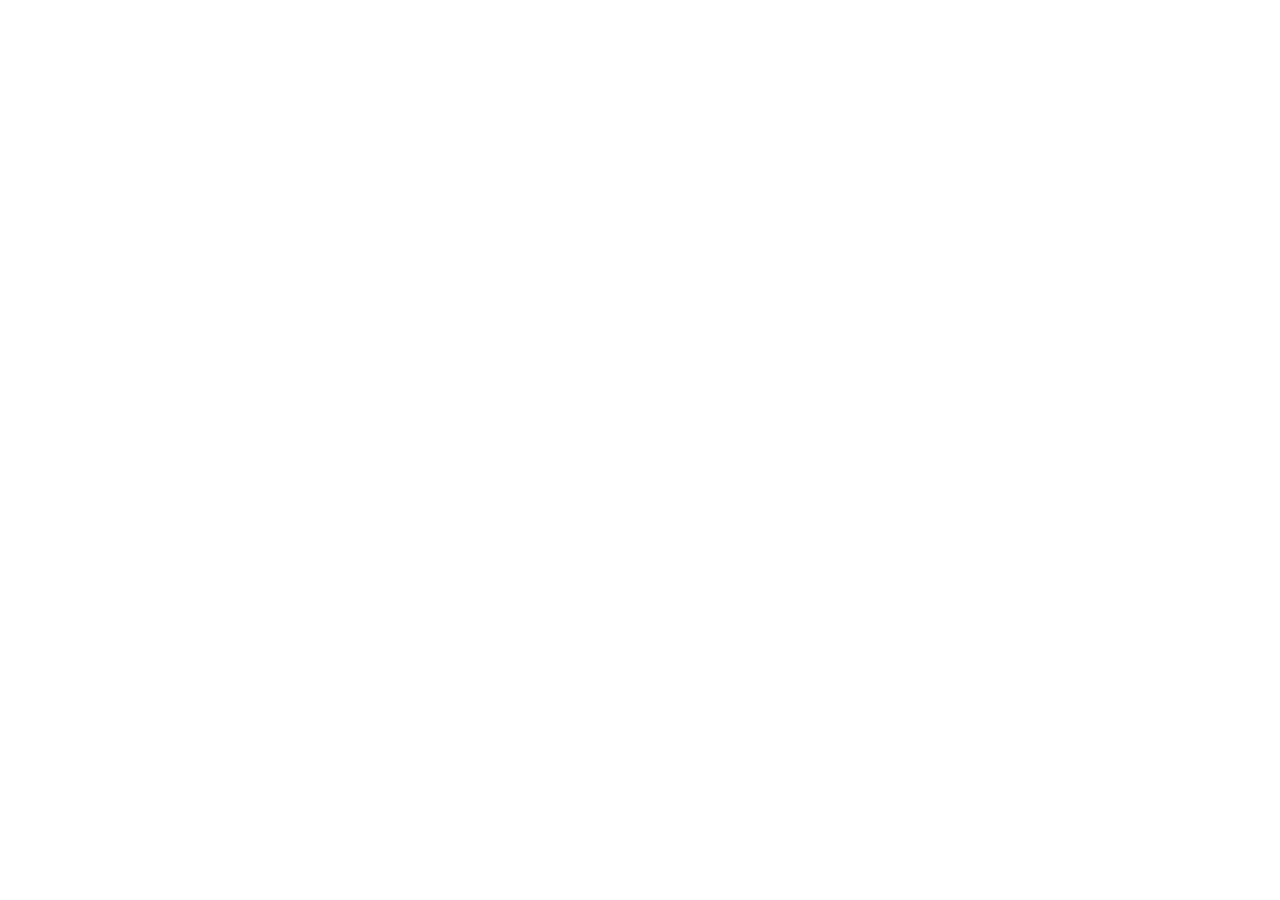
==== js_paper_rock/index.html @ 757a691c "first commit" ====
<!DOCTYPE html>
<html lang="en">
<head>
  <meta charset="UTF-8" />
  <meta name="viewport" content="width=device-width, initial-scale=1.0" />
  <title>Simple HTML with JS</title>
</head>
<body>
  <!-- Your content here -->

  <script src="./script.js"></script>
</body>
</html>
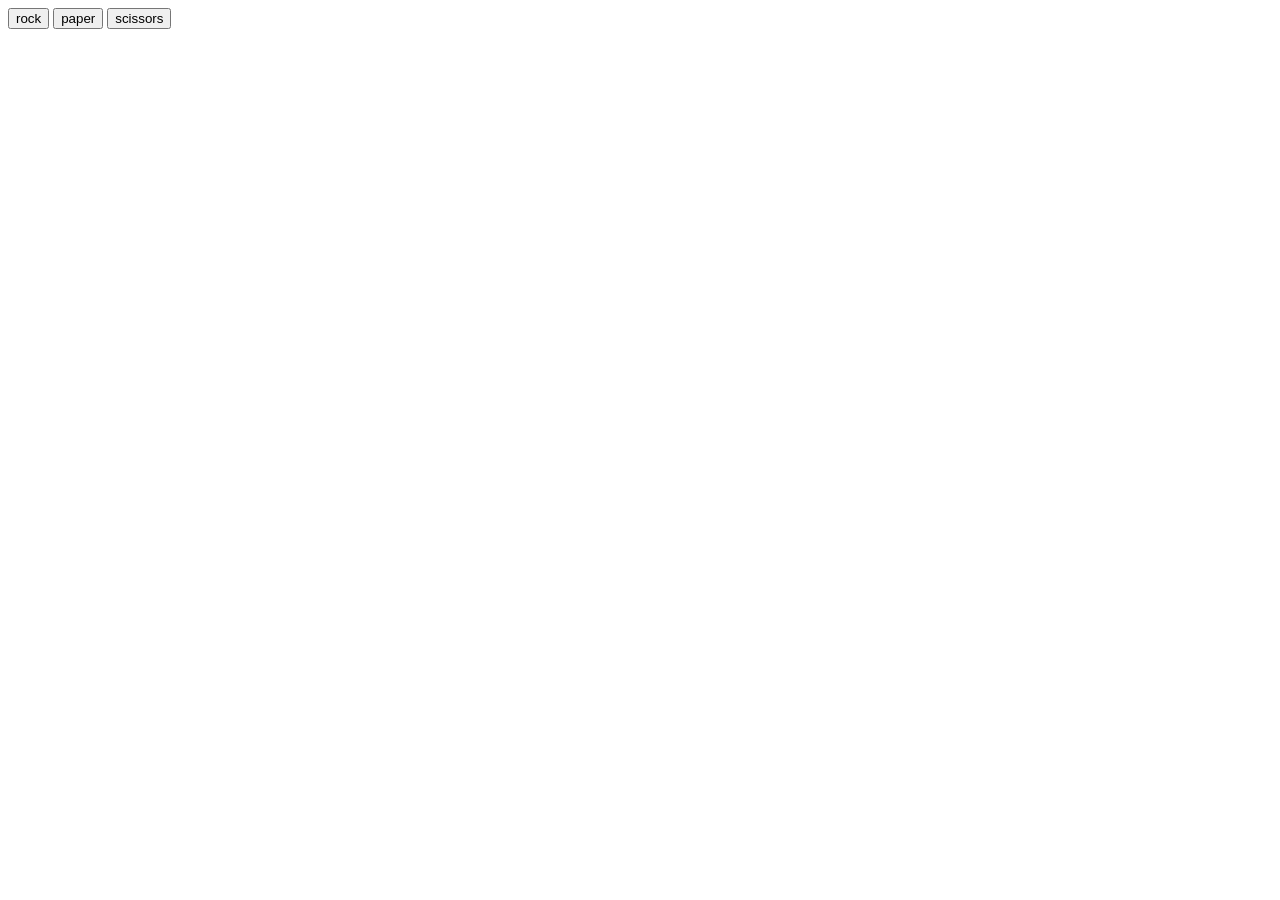
==== commit aa89566f: "finish buttons working" ====
--- a/js_paper_rock/index.html
+++ b/js_paper_rock/index.html
@@ -7,6 +7,12 @@
 </head>
 <body>
   <!-- Your content here -->
+   <button id="rock">rock</button>
+   <button id="paper">paper</button>
+   <button id="scissors">scissors</button>
+   <div id="results"></div>
+   <div id="score" ></div>
+  
 
   <script src="./script.js"></script>
 </body>
